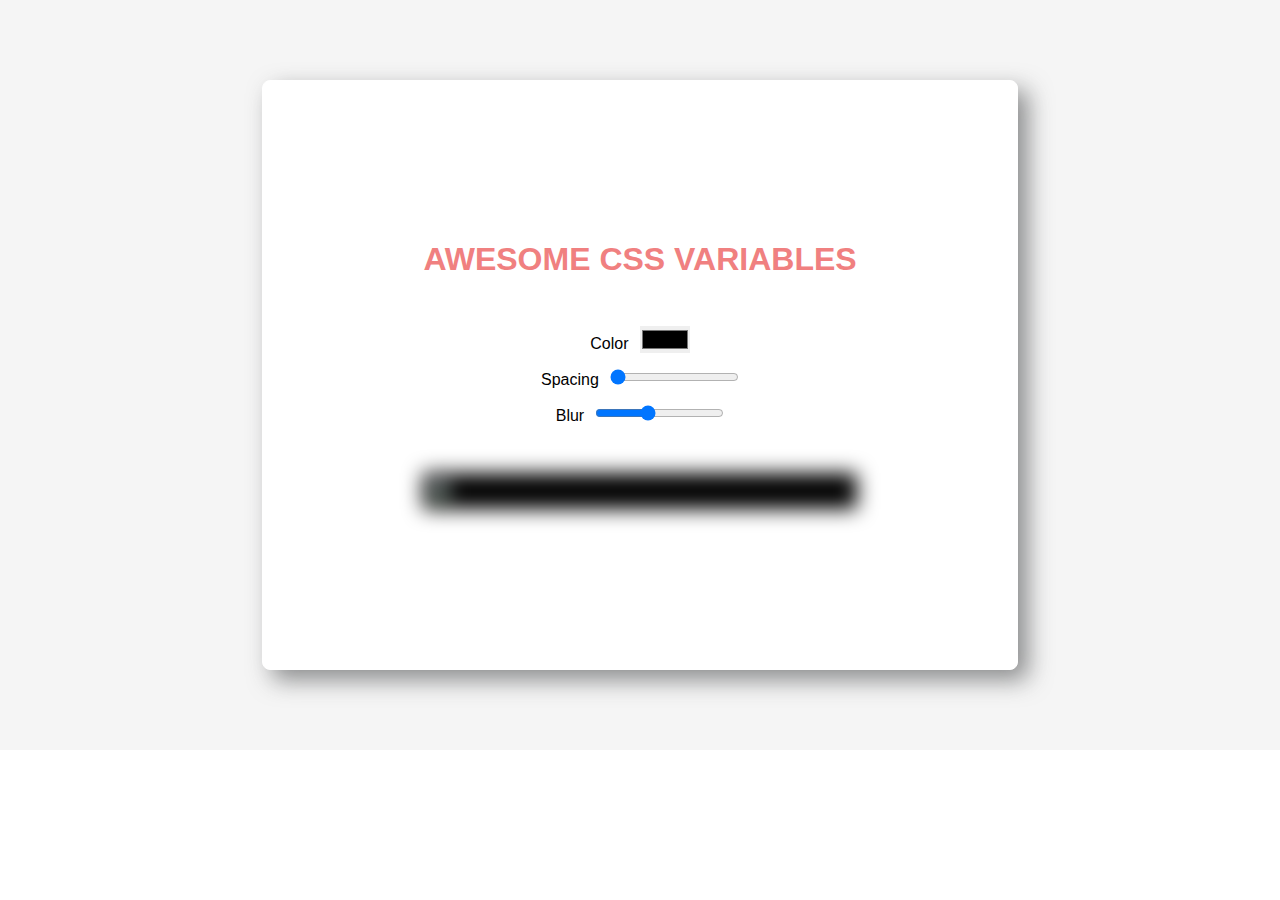
==== cssVar/index.html @ 1a5c084b "first version cssVar" ====
<!DOCTYPE html>
<html lang="en">

<head>
    <meta charset="UTF-8">
    <meta name="viewport" content="width=device-width, initial-scale=1.0">
    <meta http-equiv="X-UA-Compatible" content="ie=edge">
    <link rel="stylesheet" href="style.css">
    <title>CSS variables</title>
</head>

<body>
    <div class="main">
        <div class="panel">
            <h1 class="title">AWESOME CSS VARIABLES</h1>
            <div class="controls">
                <div class="control">
                    <label for="color">Color </label>
                    <input type="color" name="color" id="color">
                </div>
                <div class="control">
                    <label for="spacing">Spacing </label>
                    <input type="range" name="spacing" min="10" max="200" value="10" data-sizing="px">
                </div>
                <div class="control">
                    <label for="blur">Blur </label>
                    <input type="range" name="blur" min="0" max="25" value="10" data-sizing="px">
                </div>
            </div>
            <img src="https://source.unsplash.com/7bwQXzbF6KE/800x500">
        </div>
    </div>

    <script src="script.js"></script>
</body>

</html>
---- cssVar/style.css ----
:root{
    --base: #000;
    --spacing: 10px;
    --blur: 10px;
}

* {
    font-family: Impact, Haettenschweiler, 'Arial Narrow Bold', sans-serif;
    margin: 0;
    padding: 0;
}

.main{
    display: flex;
    height: 100%;
    background-color: whitesmoke;
    text-align: center;
}

.title{
    color: lightcoral;
}

.panel {
    padding: 10em;
    margin: auto;
    margin-top: 5em;
    margin-bottom: 5em;
    display: flex;
    flex-flow: column;
    border: 1px solid white;
    border-radius: 0.5em;
    background-color: white;
    box-shadow: 10px 10px 23px 0px rgba(53,54,56,0.55);    
}

.controls{
    margin-top: 2em;
    margin-bottom: 2em;
}

.control{
    margin: 1em;
}

.control input{
    margin-left: 0.5em;
}

#color{
    border: none;
}

img{
    padding: var(--spacing);
    background: var(--base);
    filter: blur(var(--blur));
}
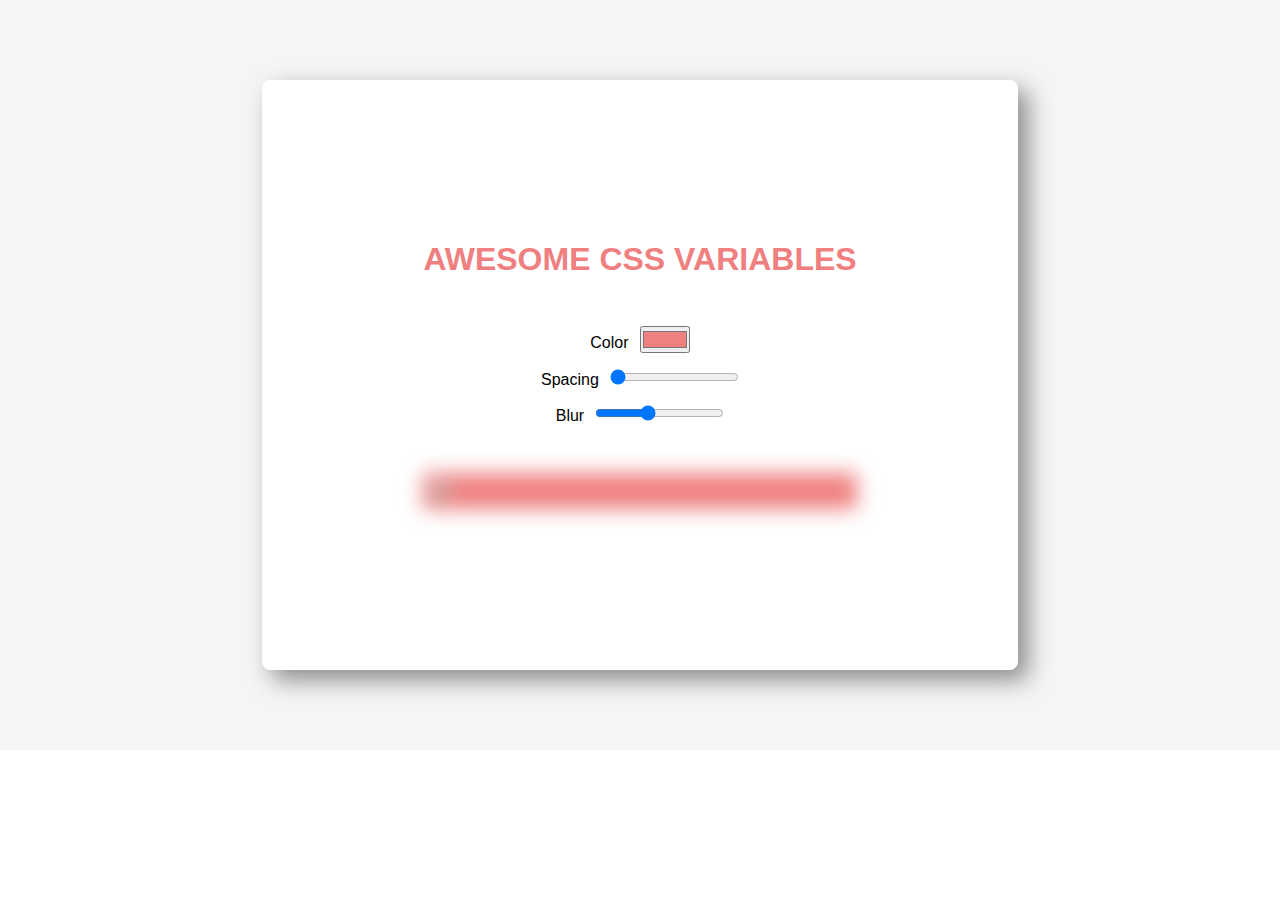
==== commit 7a922655: "fix problems" ====
--- a/cssVar/index.html
+++ b/cssVar/index.html
@@ -12,11 +12,11 @@
 <body>
     <div class="main">
         <div class="panel">
-            <h1 class="title">AWESOME CSS VARIABLES</h1>
+            <h1 class="title">AWESOME <span>CSS</span> VARIABLES</h1>
             <div class="controls">
                 <div class="control">
                     <label for="color">Color </label>
-                    <input type="color" name="color" id="color">
+                    <input type="color" name="color" value="#f08080">
                 </div>
                 <div class="control">
                     <label for="spacing">Spacing </label>
--- a/cssVar/style.css
+++ b/cssVar/style.css
@@ -1,5 +1,5 @@
 :root{
-    --base: #000;
+    --color:lightcoral;
     --spacing: 10px;
     --blur: 10px;
 }
@@ -53,6 +53,10 @@
 
 img{
     padding: var(--spacing);
-    background: var(--base);
+    background: var(--color);
     filter: blur(var(--blur));
+}
+
+span{
+    color: var(--color);
 }